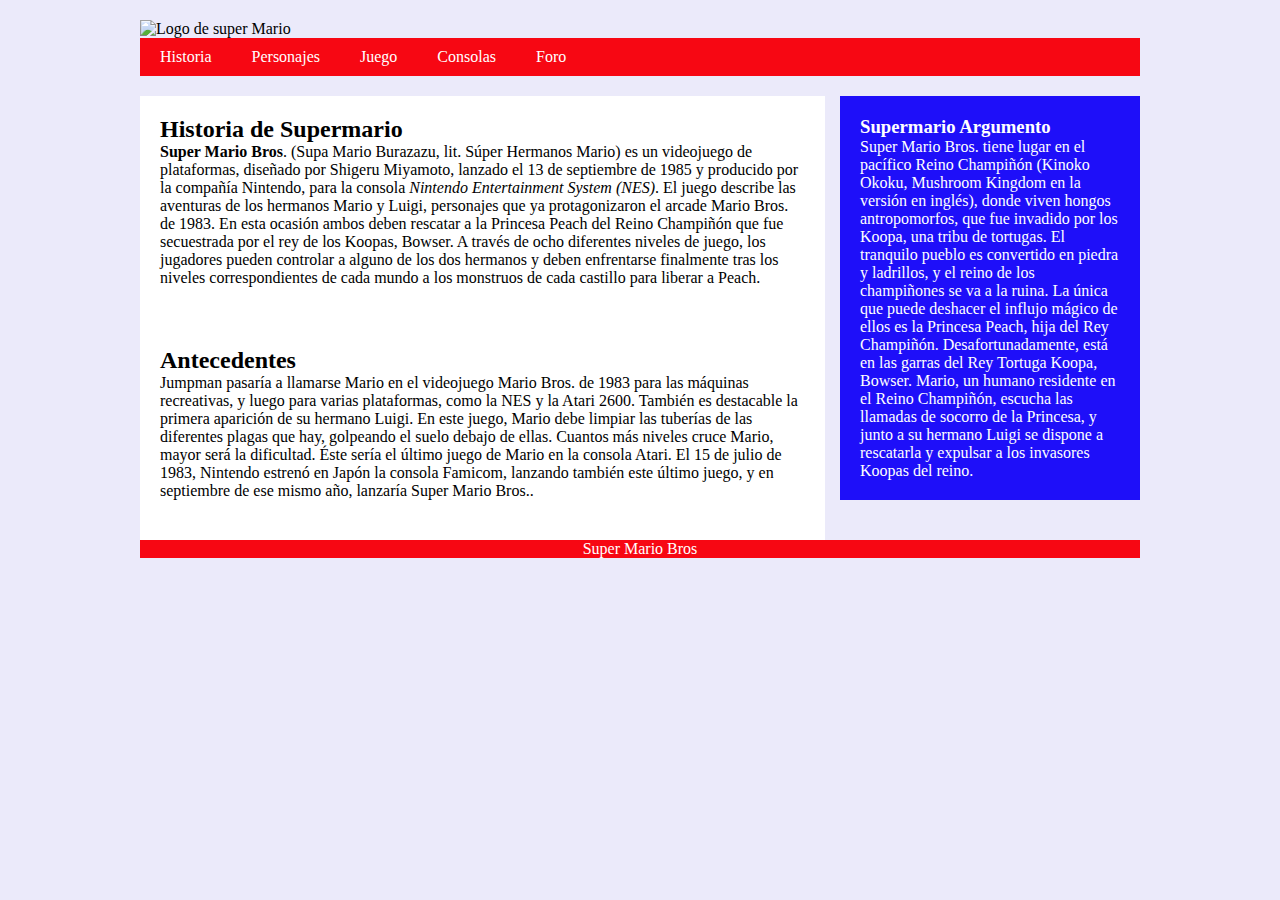
==== 10.Decimo espacios/index.html @ 664496d6 "All document" ====
<!doctype html>
<html lang="en">
		<head>
		<!--<meta charset="UTF-8">-->
		<title> index</title> <!--Pone el titulo de la pagina-->
		<link rel="stylesheet" type="text/css" href="css/estilos.css"/> <!--Adiciona los estilos de CSS-->
		<link rel="shortcut icon" type="image/x-icon" href = "ICO/Paper_Mario.ico">  <!--Pone el icono en la pesta�a de la pagina-->
		</head>
	
		<body>
		
			<header> <!--El encabesado de la pagina que contrandra una imagen y la barra de navegacion-->
			
				<div> <!--Inicio de la divicion para la imagen los div solo se utilizan para imagenes y videos -->
					<img src="imagenes/Super_Mario_Bros._Logo.svg.png" width="100" alt="Logo de super Mario">  <!--Imagen del encabezado-->			
				</div>
				
				<nav> <!--Indicador para el motor de busqueda que este es el menu de navegacion-->
					<ul>
						<li><a href="index.html">Historia</a></li> <!--Items de menu de navegacion-->
						<li><a href="Personajes.html">Personajes</a></li>
						<li><a href="Juego.html">Juego</a></li>
						<li><a href="Consolas.html">Consolas</a></li>
						<li><a href="Foro.html">Foro</a></li>
					</ul>
				</nav>
			
			</header>
			
			<section  class="main"> <!--Clase principal-->
				<section class="articles"><!--Clase articulos donde estaran todos los articulos-->

					<article> <!--Con esta etiqueta se le indica al navegador que es un articulo-->
						<h2>Historia de Supermario</h2> <!--Titulo de la pagina-->
						<p><b>Super Mario Bros</b>. (Supa Mario Burazazu, lit. S�per Hermanos Mario) es un videojuego de plataformas, 
						dise�ado por Shigeru Miyamoto, lanzado el 13 de septiembre de 1985 y producido por la compa��a Nintendo, 
						para la consola <i>Nintendo Entertainment System (NES)</i>. El juego describe las aventuras de los hermanos Mario y Luigi, 
						personajes que ya protagonizaron el arcade Mario Bros. de 1983. En esta ocasi�n ambos deben rescatar a la Princesa 
						Peach del Reino Champi��n que fue secuestrada por el rey de los Koopas, Bowser. A trav�s de ocho diferentes 
						niveles de juego, los jugadores pueden controlar a alguno de los dos hermanos y deben enfrentarse finalmente 
						tras los niveles correspondientes de cada mundo 
						a los monstruos de cada castillo para liberar a Peach.</p>
					</article>
					
					<article> <!--Con esta etiqueta se le indica al navegador que es un articulo-->
						<h2>Antecedentes</h2> <!--Titulo de la pagina-->
						<p>Jumpman pasar�a a llamarse Mario en el videojuego Mario Bros. de 1983 para las m�quinas recreativas, y luego para varias 
						plataformas, como la NES y la Atari 2600. Tambi�n es destacable la primera aparici�n de su hermano Luigi. En este juego, Mario 
						debe limpiar las tuber�as de las diferentes plagas que hay, golpeando el suelo debajo de ellas. Cuantos m�s niveles cruce Mario, 
						mayor ser� la dificultad. �ste ser�a el �ltimo juego de Mario en la consola Atari. El 15 de julio de 1983, Nintendo estren� en Jap�n 
						la consola Famicom, lanzando tambi�n este �ltimo juego, y en septiembre de ese mismo a�o, lanzar�a Super Mario Bros..</p>
					</article>
				
				
				
				</section>
				
				<aside><!--Contenido de baja importacia para el navegador-->
					<h3>Supermario Argumento</h3>			

					<p>
					Super Mario Bros. tiene lugar en el pac�fico Reino Champi��n (Kinoko Okoku, Mushroom Kingdom en la versi�n en ingl�s), donde viven
					hongos antropomorfos, que fue invadido por los Koopa, una tribu de tortugas. El tranquilo pueblo es convertido en piedra y ladrillos, y el
					reino de los champi�ones se va a la ruina. La �nica que puede deshacer el influjo m�gico de ellos es la Princesa Peach, hija del Rey 
					Champi��n. Desafortunadamente, est� en las garras del Rey Tortuga Koopa, Bowser.
					
					Mario, un humano residente en el Reino Champi��n, escucha las llamadas de socorro de la Princesa, 
					y junto a su hermano Luigi se dispone a rescatarla y expulsar a los invasores Koopas del reino.				
					</p>
					
				</aside>	
			
			</section>				
			<footer> <!--etiqueta que indica que es un pie de pagina-->
				<p>
				Super Mario Bros
				</p>
			</footer>
			
		</body>

		
</html>
---- 10.Decimo espacios/css/estilos.css ----
/*Estilo para todo la pagina*/
*{
	margin:0px; /*quita los espacios que vienen por defecto en la pagina*/
	padding:0px; /*quita los espacios entre los elemtos, que se establecen por defecto*/
}

body{
	background:#EBEAFA; /*Color de fondo de la pagina*/
}

/*Estilo para el encabezado*/
header, .main, footer{	
	width:90%; /*Se le pone 90% para que se dise�o responsibo, este es el tama�o que tendra el encabezado de la pagina*/
	margin:20px auto /*Ajusta automaticamente los margenes del encabezado a el tama�o de este*/;
	max-width:1000px;
}

/*Estilo de la barra de navegacion*/
header nav{
	background:#F70713; /*Color de la barra de navegacion*/
	overflow:hidden; /*Limpia los contenedores cuando hay un problema con el float:left; tambien ajusta el contenido cuando se sale de los margenes*/
}

header nav ul{
	list-style:none; /*le quita la linea de abajo del texto de los vinculos*/
}

header nav ul li{
	float:left; /*acomada los vinculos de forma Horizontal*/

}

header nav ul li a{
	display:block; /*Se cambia de liena a bloque para que estos puedan tarner espacios entre ellos*/		
	padding:10px 20px; /*Se le da espacios entre lostextos*/	
	color:#fff; /*Se le da color a las letras*/
	text-decoration:none; /*Le quita las vi�etas a los vinculos*/
}
/*Cuando se pasa el cursor sobre el enlace*/
header nav ul li a:hover{
	background:#FE858B;  /*Cambio de color*/
}

.main .articles{
	width:68.5%; /*Ancho que ocupara los articulos dentro de la pagina*/
	margin-right:1.5%; /*Pone gargen enter el aside y el articulo*/
	float:left; /*Se acomodaran hacia la izquiarda*/
	background:#fff; /*Cambio de color*/

}

.main .articles article{
	padding:20px;
	background:#fff;
	margin-bottom:20px;

}

aside{
	width:30%; /*Ancho del 30% del espacio de la pagina*/
	padding:20px;
	float:left;
	background:#1E0FF9;
	color:#fff;
	box-sizing:border-box;
	
}

footer{
	background:#F70713;
	text-align:center;
	color:#fff;
	clear:both;

}

.mario{
	clear:both;
}

.mario div{
	float:left;
}

table{
	border: 1px solid #000;
	border-collapse:collapse;
	text-align:center;
	
}

table td{
	border: 1px solid #000;
	padding: 10px
	
}

table tr:hover{
	background:#0C04F8;
	color:#fff;	
}

table td:hover{
	background:#D9071C;
	color:#fff;	
}
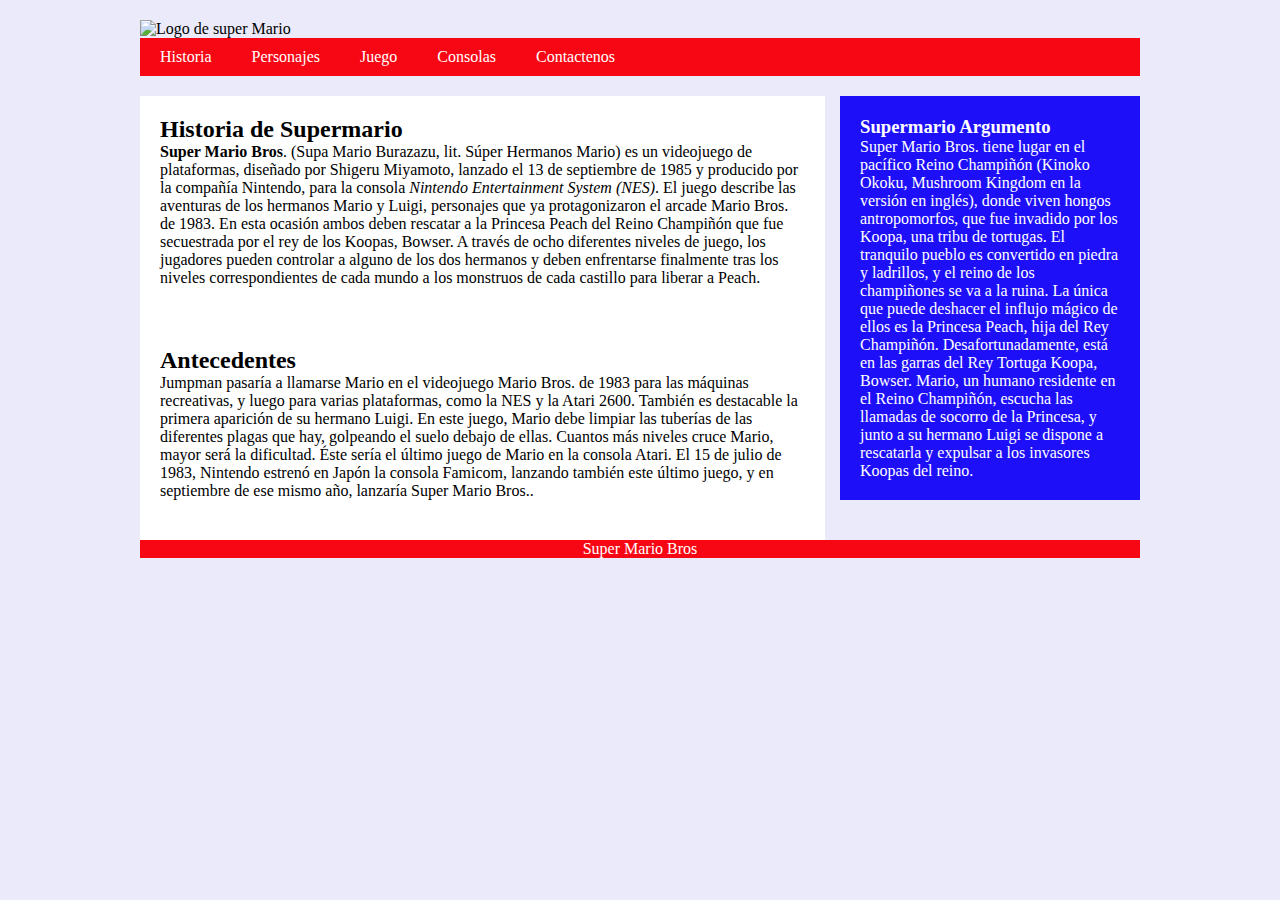
==== commit 9a9ebbdf: "Pagina Web mario final" ====
--- a/10.Decimo espacios/index.html
+++ b/10.Decimo espacios/index.html
@@ -1,10 +1,10 @@
 <!doctype html>
 <html lang="en">
 		<head>
-		<!--<meta charset="UTF-8">-->
+		<meta charset="UTF-8">
 		<title> index</title> <!--Pone el titulo de la pagina-->
 		<link rel="stylesheet" type="text/css" href="css/estilos.css"/> <!--Adiciona los estilos de CSS-->
-		<link rel="shortcut icon" type="image/x-icon" href = "ICO/Paper_Mario.ico">  <!--Pone el icono en la pesta�a de la pagina-->
+		<link rel="shortcut icon" type="image/x-icon" href = "ICO/Paper_Mario.ico">  <!--Pone el icono en la pestaña de la pagina-->
 		</head>
 	
 		<body>
@@ -21,7 +21,7 @@
 						<li><a href="Personajes.html">Personajes</a></li>
 						<li><a href="Juego.html">Juego</a></li>
 						<li><a href="Consolas.html">Consolas</a></li>
-						<li><a href="Foro.html">Foro</a></li>
+						<li><a href="Foro.html">Contactenos</a></li>
 					</ul>
 				</nav>
 			
@@ -32,11 +32,11 @@
 
 					<article> <!--Con esta etiqueta se le indica al navegador que es un articulo-->
 						<h2>Historia de Supermario</h2> <!--Titulo de la pagina-->
-						<p><b>Super Mario Bros</b>. (Supa Mario Burazazu, lit. S�per Hermanos Mario) es un videojuego de plataformas, 
-						dise�ado por Shigeru Miyamoto, lanzado el 13 de septiembre de 1985 y producido por la compa��a Nintendo, 
+						<p><b>Super Mario Bros</b>. (Supa Mario Burazazu, lit. Súper Hermanos Mario) es un videojuego de plataformas, 
+						diseñado por Shigeru Miyamoto, lanzado el 13 de septiembre de 1985 y producido por la compañía Nintendo, 
 						para la consola <i>Nintendo Entertainment System (NES)</i>. El juego describe las aventuras de los hermanos Mario y Luigi, 
-						personajes que ya protagonizaron el arcade Mario Bros. de 1983. En esta ocasi�n ambos deben rescatar a la Princesa 
-						Peach del Reino Champi��n que fue secuestrada por el rey de los Koopas, Bowser. A trav�s de ocho diferentes 
+						personajes que ya protagonizaron el arcade Mario Bros. de 1983. En esta ocasión ambos deben rescatar a la Princesa 
+						Peach del Reino Champiñón que fue secuestrada por el rey de los Koopas, Bowser. A través de ocho diferentes 
 						niveles de juego, los jugadores pueden controlar a alguno de los dos hermanos y deben enfrentarse finalmente 
 						tras los niveles correspondientes de cada mundo 
 						a los monstruos de cada castillo para liberar a Peach.</p>
@@ -44,11 +44,11 @@
 					
 					<article> <!--Con esta etiqueta se le indica al navegador que es un articulo-->
 						<h2>Antecedentes</h2> <!--Titulo de la pagina-->
-						<p>Jumpman pasar�a a llamarse Mario en el videojuego Mario Bros. de 1983 para las m�quinas recreativas, y luego para varias 
-						plataformas, como la NES y la Atari 2600. Tambi�n es destacable la primera aparici�n de su hermano Luigi. En este juego, Mario 
-						debe limpiar las tuber�as de las diferentes plagas que hay, golpeando el suelo debajo de ellas. Cuantos m�s niveles cruce Mario, 
-						mayor ser� la dificultad. �ste ser�a el �ltimo juego de Mario en la consola Atari. El 15 de julio de 1983, Nintendo estren� en Jap�n 
-						la consola Famicom, lanzando tambi�n este �ltimo juego, y en septiembre de ese mismo a�o, lanzar�a Super Mario Bros..</p>
+						<p>Jumpman pasaría a llamarse Mario en el videojuego Mario Bros. de 1983 para las máquinas recreativas, y luego para varias 
+						plataformas, como la NES y la Atari 2600. También es destacable la primera aparición de su hermano Luigi. En este juego, Mario 
+						debe limpiar las tuberías de las diferentes plagas que hay, golpeando el suelo debajo de ellas. Cuantos más niveles cruce Mario, 
+						mayor será la dificultad. Éste sería el último juego de Mario en la consola Atari. El 15 de julio de 1983, Nintendo estrenó en Japón 
+						la consola Famicom, lanzando también este último juego, y en septiembre de ese mismo año, lanzaría Super Mario Bros..</p>
 					</article>
 				
 				
@@ -59,12 +59,12 @@
 					<h3>Supermario Argumento</h3>			
 
 					<p>
-					Super Mario Bros. tiene lugar en el pac�fico Reino Champi��n (Kinoko Okoku, Mushroom Kingdom en la versi�n en ingl�s), donde viven
+					Super Mario Bros. tiene lugar en el pacífico Reino Champiñón (Kinoko Okoku, Mushroom Kingdom en la versión en inglés), donde viven
 					hongos antropomorfos, que fue invadido por los Koopa, una tribu de tortugas. El tranquilo pueblo es convertido en piedra y ladrillos, y el
-					reino de los champi�ones se va a la ruina. La �nica que puede deshacer el influjo m�gico de ellos es la Princesa Peach, hija del Rey 
-					Champi��n. Desafortunadamente, est� en las garras del Rey Tortuga Koopa, Bowser.
+					reino de los champiñones se va a la ruina. La única que puede deshacer el influjo mágico de ellos es la Princesa Peach, hija del Rey 
+					Champiñón. Desafortunadamente, está en las garras del Rey Tortuga Koopa, Bowser.
 					
-					Mario, un humano residente en el Reino Champi��n, escucha las llamadas de socorro de la Princesa, 
+					Mario, un humano residente en el Reino Champiñón, escucha las llamadas de socorro de la Princesa, 
 					y junto a su hermano Luigi se dispone a rescatarla y expulsar a los invasores Koopas del reino.				
 					</p>
 					
--- a/10.Decimo espacios/css/estilos.css
+++ b/10.Decimo espacios/css/estilos.css
@@ -10,8 +10,8 @@
 
 /*Estilo para el encabezado*/
 header, .main, footer{	
-	width:90%; /*Se le pone 90% para que se dise�o responsibo, este es el tama�o que tendra el encabezado de la pagina*/
-	margin:20px auto /*Ajusta automaticamente los margenes del encabezado a el tama�o de este*/;
+	width:90%; /*Se le pone 90% para que se diseño responsibo, este es el tamaño que tendra el encabezado de la pagina*/
+	margin:20px auto /*Ajusta automaticamente los margenes del encabezado a el tamaño de este*/;
 	max-width:1000px;
 }
 
@@ -34,7 +34,7 @@
 	display:block; /*Se cambia de liena a bloque para que estos puedan tarner espacios entre ellos*/		
 	padding:10px 20px; /*Se le da espacios entre lostextos*/	
 	color:#fff; /*Se le da color a las letras*/
-	text-decoration:none; /*Le quita las vi�etas a los vinculos*/
+	text-decoration:none; /*Le quita las viñetas a los vinculos*/
 }
 /*Cuando se pasa el cursor sobre el enlace*/
 header nav ul li a:hover{
@@ -74,6 +74,7 @@
 
 }
 
+/*Borra las margenes */
 .mario{
 	clear:both;
 }
@@ -82,27 +83,67 @@
 	float:left;
 }
 
+/*Brinda los estilos la tabla*/
 table{
-	border: 1px solid #000;
-	border-collapse:collapse;
-	text-align:center;
+	border: 1px solid #000; /*Le adiciona un contorno a la tabla*/
+	border-collapse:collapse; /*Elimina los espacios entre las celdas*/
+	text-align:center; /*Centra el texto de las celdas*/
 	
 }
 
 table td{
-	border: 1px solid #000;
-	padding: 10px
+	border: 1px solid #000; /* le da color y borde a las celdas*/
+	padding: 10px /*Le da espacio a las celdas*/
 	
 }
 
 table tr:hover{
-	background:#0C04F8;
-	color:#fff;	
+	background:#0C04F8; /*cambia el color de la fila cuando se selecciona*/
+	color:#fff;	 /*cambia el color de las letras cuando se selcciona la fila*/
 }
 
 table td:hover{
-	background:#D9071C;
-	color:#fff;	
+	background:#D9071C; /*cambia el color de la celda cuando selcciona la columna*/
+	color:#fff; /*color de las letras*/	
+}
+
+/*estilo del formulario*/
+form{
+    padding: 5%; /*espaciado interno*/
+    width: 95%; /*ancho*/
+    margin: auto;
+    background:rgba(250,255,5,0.7) ; /*color de fondo con trasparencia*/
+    box-sizing: border-box; /*ajusta las los espacios internos para que externamente no se desborde los espacios*/    
+    border-radius:5px;/*Redonde las puntas de la imagen*/
+}
+
+/*estilo del titulo del formulario*/
+form h2{
+    margin-bottom: 20px;
+    box-sizing: border-box;
+    text-align: center;
+    color: green;
+    
+}
+
+/*estilo de los tecxto boton y area de texto*/
+input, textarea{
+    width: 100%;
+    margin-bottom:20px;
+    box-sizing: border-box;/*ajusta las los espacios internos para que externamente no se desborde los espacios*/    
+    color:green;
+}
+
+textarea{
+    min-height:100px ;
+    max-height: 20px;
+    max-width: 100%;
+}
+
+#boton{
+    font-size: 18px;
+    color: green;
+    background: rgba(9,251,49,0.7);
 }
 
 
